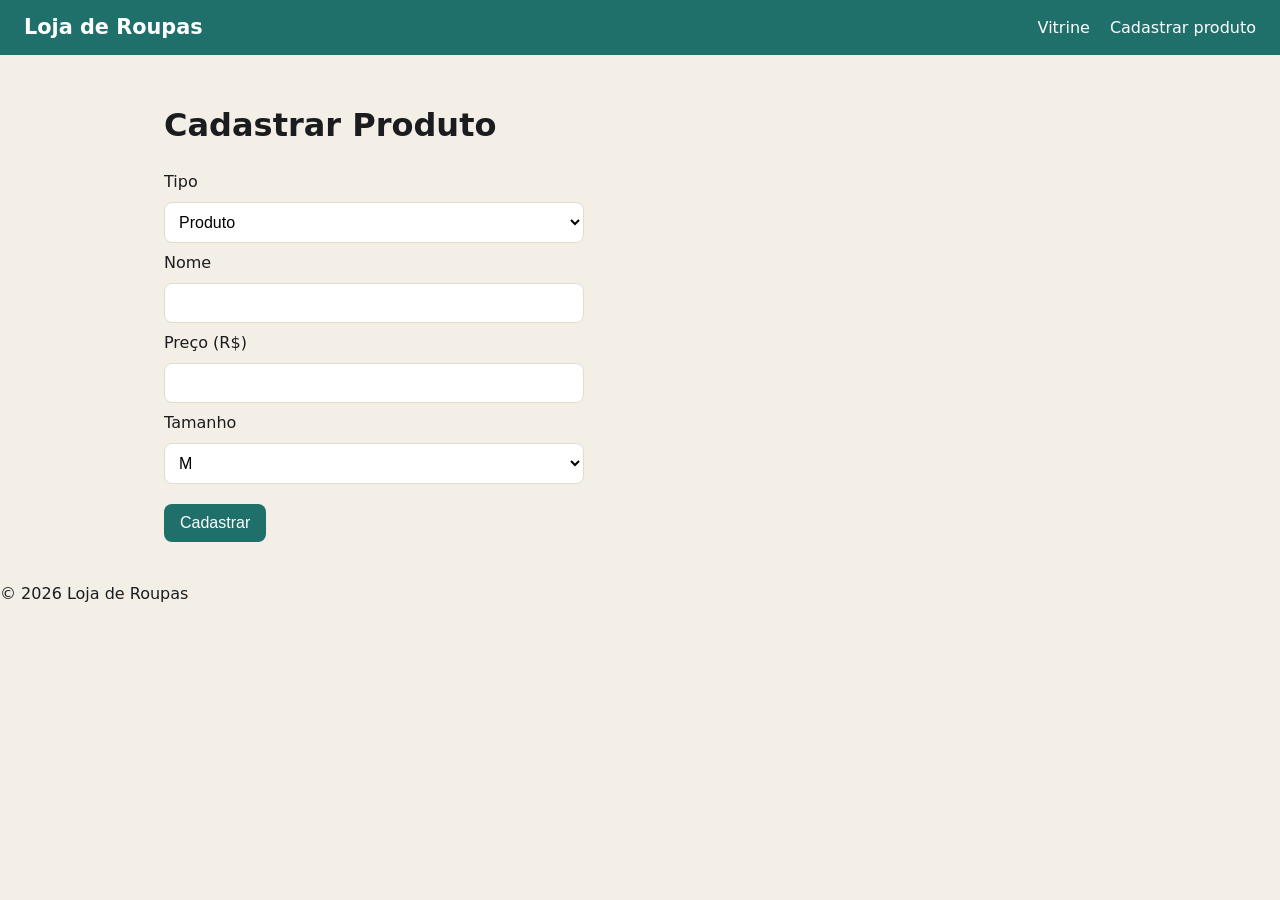
==== front/cadastro.html @ 33426911 "Aula 11: vitrine e formulario responsivos" ====
<!doctype html>
<html lang="pt-BR">
<head>
    <meta charset="utf-8">
    <meta name="viewport" content="width=device-width, initial-scale=1">
    <title>Cadastro - Loja de Roupas</title>
    <link rel="stylesheet" href="estilo.css">
</head>
<body>
    <header>
        <p>Loja de Roupas</p>
        <nav aria-label="Principal">
            <a href="index.html">Vitrine</a>
            <a href="cadastro.html">Cadastrar produto</a>
        </nav>
    </header>

    <main>
        <h1>Cadastrar Produto</h1>
        
        <form class="formulario">
            <label for="tipo">Tipo</label>
            <select id="tipo" name="tipo">
                <option value="Produto">Produto</option>
                <option value="Camiseta">Camiseta</option>
                <option value="Calca">Calça</option>
            </select>

            <label for="nome">Nome</label>
            <input id="nome" name="nome" type="text" required>

            <label for="preco">Preço (R$)</label>
            <input id="preco" name="preco" type="number" min="0.01" step="0.01" required>

            <label for="tamanho">Tamanho</label>
            <select id="tamanho" name="tamanho" required>
                <option>PP</option>
                <option>P</option>
                <option selected>M</option>
                <option>G</option>
                <option>GG</option>
            </select>

            <button type="submit">Cadastrar</button>
        </form>
    </main>

    <footer>
        <p>&copy; 2026 Loja de Roupas</p>
    </footer>
</body>
</html>
---- front/estilo.css ----
:root {
    --verde: #1f6f6b;
    --tinta: #1b1c1f;
    --fundo: #f3efe6;
    --cartao: #fffdf8;
    --borda: #e2dccd;
}

* {
    box-sizing: border-box;
}

body {
    margin: 0;
    font-family: system-ui, sans-serif;
    color: var(--tinta);
    background: var(--fundo);
    line-height: 1.5;
}


header {
    display: flex;
    align-items: center;
    gap: 16px;
    padding: 12px 24px;
    background: var(--verde);
    color: #fff;
}

header p {
    font-size: 1.3rem;
    font-weight: 700;
    margin: 0;
}

nav {
    margin-left: auto;
    display: flex;
    gap: 20px;
}

nav a {
    color: #fff;
    text-decoration: none;
}

nav a:hover {
    text-decoration: underline;
}

main {
    max-width: 1000px;
    margin: 0 auto;
    padding: 24px;
}


section {
    display: grid;
    grid-template-columns: repeat(3, 1fr);
    gap: 20px;
}

section h2 {
    grid-column: 1 / -1;
    margin: 0;
}


article {
    background: var(--cartao);
    border: 1px solid var(--borda);
    border-radius: 12px;
    padding: 16px;
}

article h3 {
    margin-top: 0;
}

button {
    background: var(--verde);
    color: #fff;
    border: 0;
    border-radius: 8px;
    padding: 10px 16px;
    font-size: 1rem;
    cursor: pointer;
}

button:hover {
    opacity: 0.9;
}


.formulario {
    display: flex;
    flex-direction: column;
    gap: 8px;
    max-width: 420px;
}

.formulario input,
.formulario select {
    font-size: 1rem;
    padding: 10px;
    border: 1px solid var(--borda);
    border-radius: 8px;
    background: #fff;
}

.formulario button {
    margin-top: 12px;
    align-self: flex-start;
}

/* Responsividade para celulares */
@media (max-width: 700px) {
    section {
        grid-template-columns: 1fr;
    }
    header {
        flex-wrap: wrap;
    }
    nav {
        margin-left: 0;
        width: 100%;
    }
}
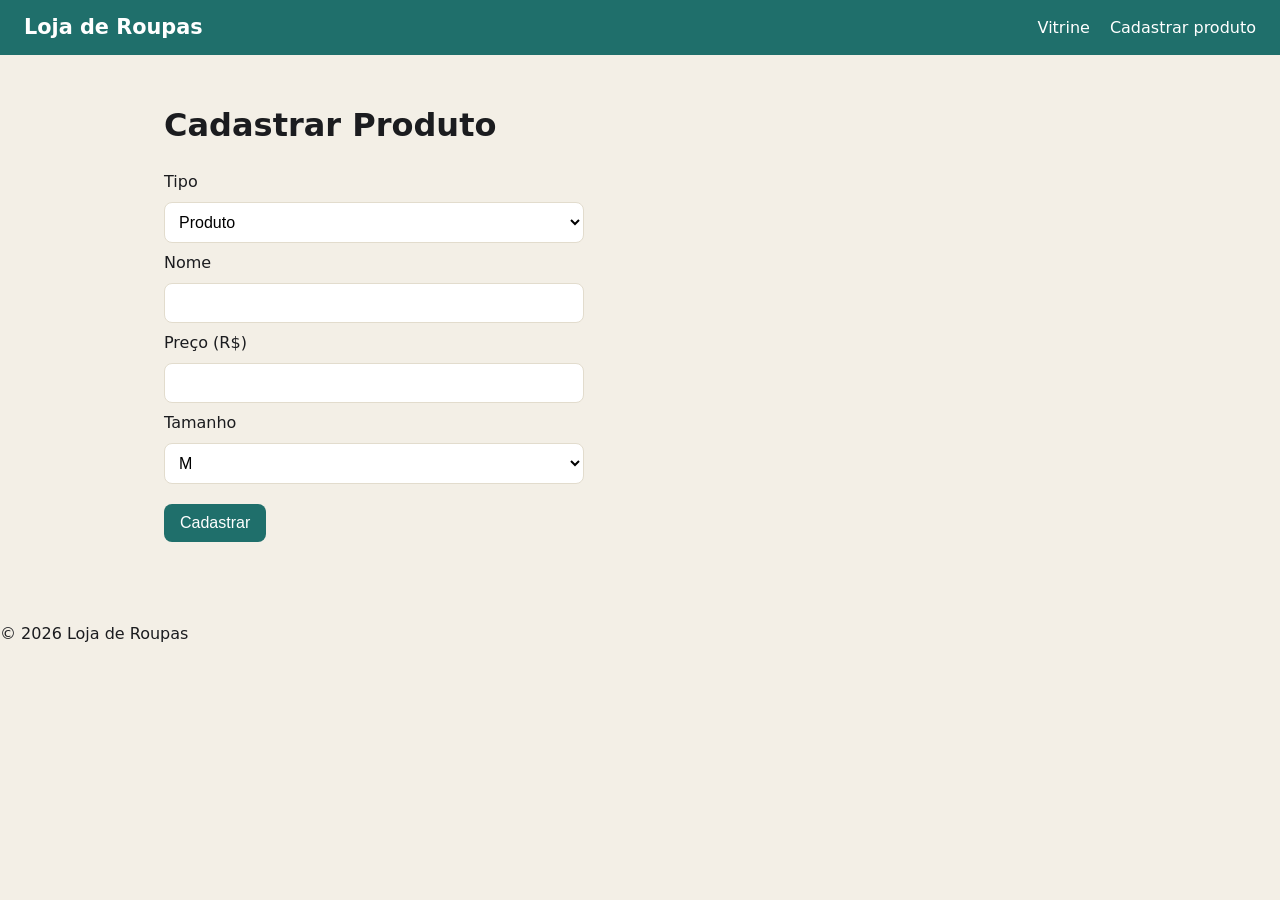
==== commit 4ac5c277: "Fase 3-3: formulário com validação" ====
--- a/front/cadastro.html
+++ b/front/cadastro.html
@@ -18,7 +18,7 @@
     <main>
         <h1>Cadastrar Produto</h1>
         
-        <form class="formulario">
+        <form id="form-produto" class="formulario">
             <label for="tipo">Tipo</label>
             <select id="tipo" name="tipo">
                 <option value="Produto">Produto</option>
@@ -42,6 +42,7 @@
             </select>
 
             <button type="submit">Cadastrar</button>
+            <p id="aviso" aria-live="polite"></p>
         </form>
     </main>
 
